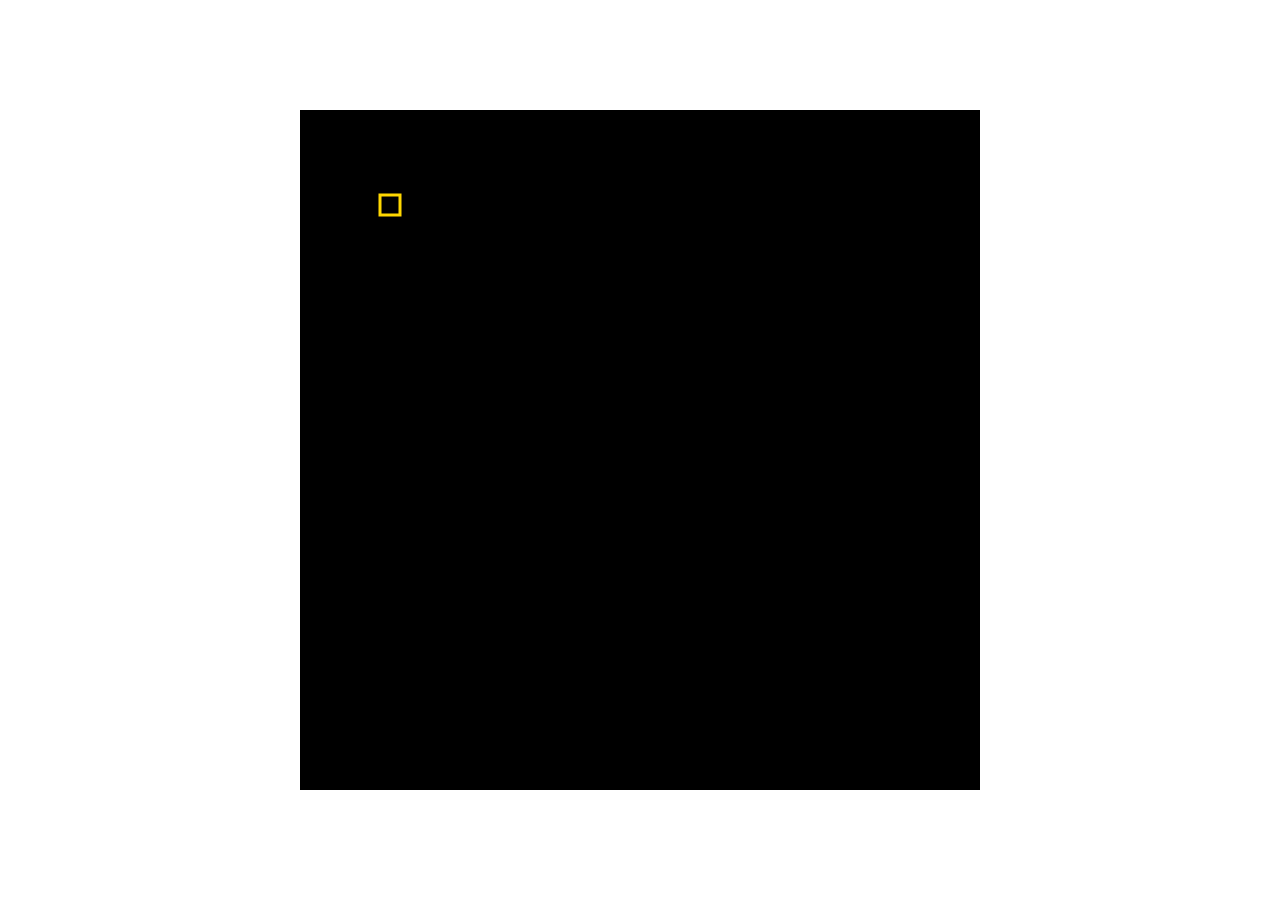
==== index.html @ 77b92967 "Premier commit" ====
<!DOCTYPE html>
<html lang="en">
<head>
    <meta charset="UTF-8">
    <meta name="viewport" content="width=device-width, initial-scale=1.0">
    <meta http-equiv="X-UA-Compatible" content="ie=edge">
    <link rel="stylesheet" href="style.css">
    <title>GLOWMETRY</title>
</head>
<body>
    
    <img id="carre" src="carre.png" alt="">

    <canvas id="canvas" width="680" height="680">
        <p>Désolé, votre navigateur ne supporte pas Canvas. Mettez-vous à jour</p>
    </canvas>

    <script type="text/javascript" src="game.js"></script>
</body>
</html>
---- style.css ----
body, html{
    background-image: url("bg_start.jpg");
    width: 100%;
    height: 100%;
    overflow: hidden;
  }

  canvas {
    background-color: black;
    display: block;
    margin: auto;
    position :absolute;
    top: 0;
    left: 0;
    right: 0;
    bottom: 0;
    
  
  }
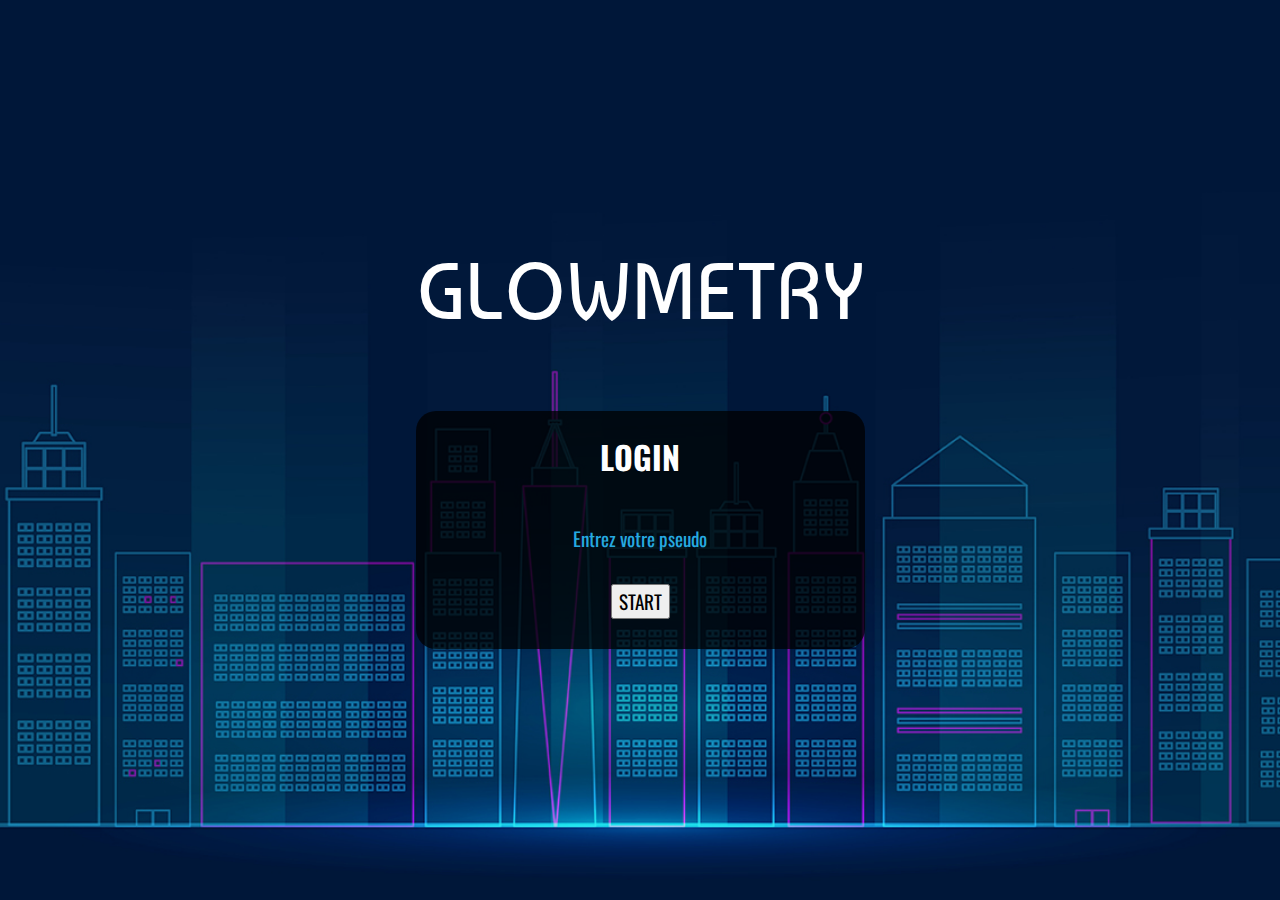
==== commit 14f044fe: "Dernier commit de la semaine Space Invaders" ====
--- a/index.html
+++ b/index.html
@@ -4,17 +4,36 @@
     <meta charset="UTF-8">
     <meta name="viewport" content="width=device-width, initial-scale=1.0">
     <meta http-equiv="X-UA-Compatible" content="ie=edge">
-    <link rel="stylesheet" href="style.css">
-    <title>GLOWMETRY</title>
+    <link rel="stylesheet" href="css/style.css">
+    <link href="https://fonts.googleapis.com/css?family=Baumans|Oswald|Monoton" rel="stylesheet">
+    <title>Document</title>
 </head>
-<body>
-    
-    <img id="carre" src="carre.png" alt="">
+<body class="bg-blue">
+    <audio src="intro.wav" autoplay>
+    </audio>
+    <div class="dsp-flex flx-col min-h-100vh">
+        <main class="ft-clr-white  center">
+            <header class="t-center pos-relative ft-s-50 ft-baumans pos-relative z-index-1 ">
+                GLOWMETRY
+            </header>
+            <section class="t-center center ft-oswald mrg-t-80p pos-relative z-index-1 pad-30p brd-radius txt-shadow">
+                    <h1 class="t-center ft-w-bold ft-s-20 mrg-b-50p">LOGIN</h1>
+                <div>
+                    <input type="text" class="t-center mrg-b-30p ft-oswald bg-zero ft-clr-magenta brd-none ft-s-14" placeholder="Entrez votre pseudo" name="pseudo" id="pseudo">
+                </div>
+                <div>
+                    <span class="ft-clr-red" id="missPseudo"></span>
+                    <a href="jeux.html">
+                        <input type="submit" class="ft-oswald ft-s-14" id="bouton" value="START">
+                    </a>
+                </div>
+            </section>
+        </main>
+        <div class="h530p bg-city w100 center pos-absolute z-index-0 bottom-0 min-h-vh">
+        </div>
+    </div>
 
-    <canvas id="canvas" width="680" height="680">
-        <p>Désolé, votre navigateur ne supporte pas Canvas. Mettez-vous à jour</p>
-    </canvas>
 
-    <script type="text/javascript" src="game.js"></script>
+    <script type="text/javascript" src="login.js"></script>
 </body>
 </html>--- a/css/style.css
+++ b/css/style.css
@@ -0,0 +1,117 @@
+@import 'reset.css';
+
+body {background: url('../images/bg-jeux.jpg'); background-size:cover; overflow: hidden; background-position: bottom;}
+
+
+.f-head   { display: flex; }
+.j-cont   { justify-content: space-around; }
+.a-items {align-items: center;}
+
+.size-win { height: 350px;
+            width: 350px; }
+
+
+html {size: 62.5%;
+     margin: 0; 
+     padding: 0; 
+     width:100%; 
+     height:100%;
+    }
+
+/*Backgrounds*/
+.bg-blue {background-color: #00173a;}
+.bg-zero {background: transparent;}
+
+.bg-loose {background: url('../images/bg-loose.jpg'); background-size:cover; overflow: hidden; background-position: bottom;}
+
+/*Taille (hauteur/largeur)*/
+.h530p {height: 514px;}
+.h300p {height: 300px;}
+.h100 {height: 100%;}
+
+.w100 {width: 100%;}
+.w40 {width: 40%;}
+
+.min-h-100vh {min-height: 100vh;}
+.min-h-vh {min-height: 530px;}
+
+/*Fonts*/
+.ft-clr-white {color: #FFF;}
+.ft-clr-red {color: red;}
+.ft-clr-magenta {color: #ff00ff;}
+
+.ft-oswald {font-family: 'Oswald', sans-serif;}
+.ft-baumans {font-family: 'Baumans', cursive;}
+
+.ft-s-50 {font-size: 5rem;}
+.ft-s-20 {font-size: 2rem;}
+.ft-s-14 {font-size: 1.2rem;}
+
+.ft-w-bold {font-weight: 800;}
+
+::placeholder {color: #26a9e0;}
+
+/*Flexbox*/
+.dsp-flex {display: flex;}
+
+.flx-col {flex-direction: column;}
+.flx-row {flex-direction: row;}
+
+.align-center {align-content: center;}
+.align-slf-end {align-self: flex-end;}
+
+/*Positionnement*/
+
+.d-block {display: inline-block;}
+
+.center {margin: auto;}
+.t-center {text-align: center;}
+.align-center {align-items: center;}
+.just-center {justify-content: center;}
+
+.pos-relative {position: relative;}
+.pos-absolute {position: absolute;}
+
+.z-index-0 {z-index: 0;}
+.z-index-1 {z-index: 1;}
+.z-index-2 {z-index: 2;}
+
+.bottom-0 {bottom: 0;}
+
+.d-block {display: inline;}
+
+/*Espacement*/
+.mrg-t-80p {margin-top:80px;}
+.mrg-b-50p {margin-bottom:50px;}
+.mrg-b-30p {margin-bottom:30px;}
+
+.pad-30p {padding: 30px;}
+.pad-10p {padding: 10px;}
+
+/*Borders*/
+.brd-none {border:none;}
+
+.brd-radius {border-radius: 20px;}
+
+/*Hovers*/
+section {background-color: #000000be;}
+section:hover {
+    background-color: #000000e1;
+    transition: 0.3s;
+}
+
+h2 { font-family: 'Baumans', cursive;
+     color : white;
+     font-size: 2rem;}
+
+/*Shadows*/
+.box-shadow {box-shadow: 10px 10px 5px 0px rgba(0,0,0,0.75);}
+
+.txt-shadow {text-shadow:0 1px 1px rgba(0,0,0,.4);}
+
+/*Spaceship*/
+#spaceship {
+    width: 100px;
+    height: 100px;
+    background: #FFF;
+}